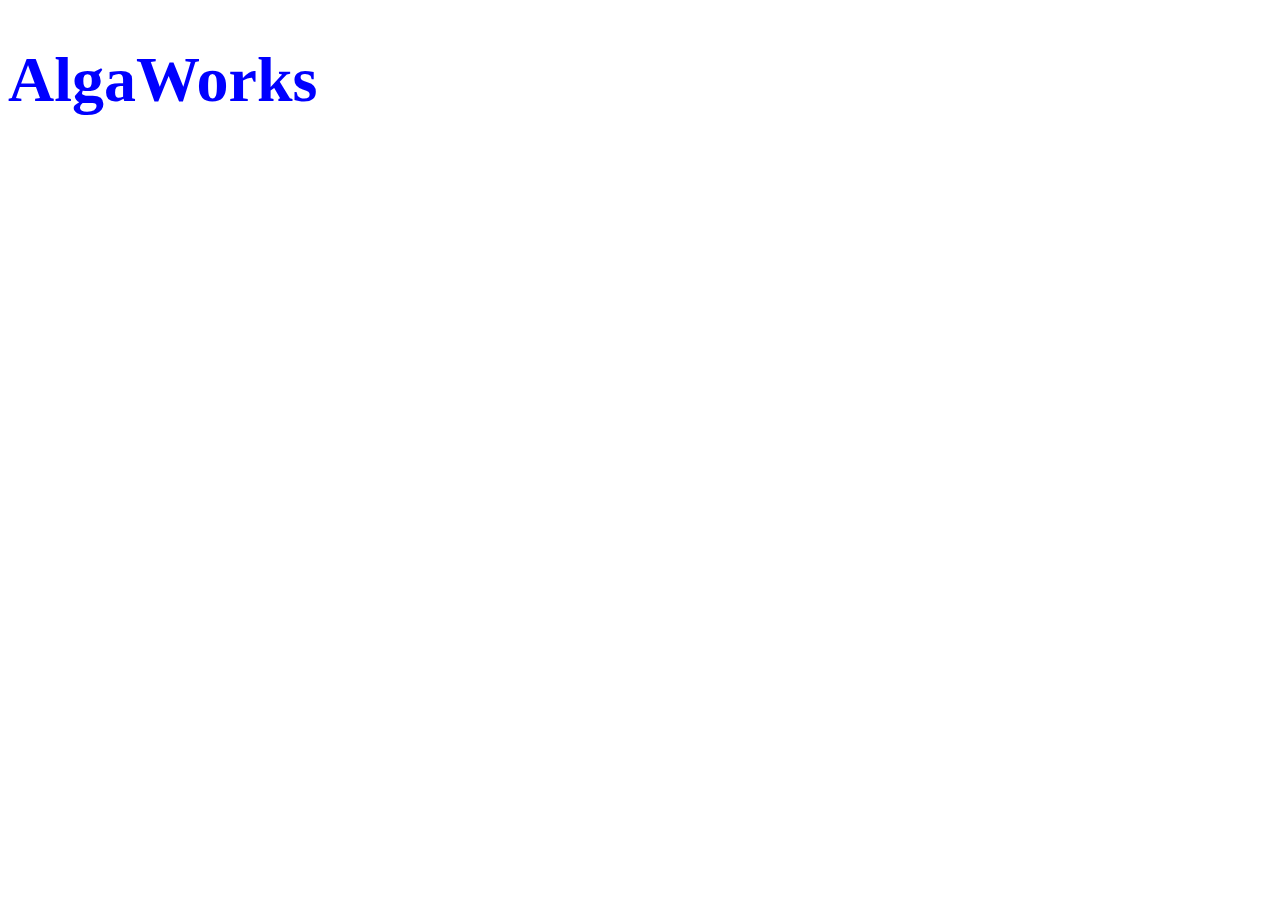
==== exemplo1.html @ ece4f88e "Aula 06-01 - Especificidade do CSS" ====
<!DOCTYPE html>
<html lang="pt-BR">
  <head>
    <meta charset="utf-8">

    <link rel="stylesheet" href="css/exemplo1.css">
  </head>
  <body>

    <h1 id="logo" class="amarelo">AlgaWorks</h1>

  </body>
</html>
---- css/exemplo1.css ----
body {
  font-size: 32px;
}

/*
h1 {
  color: red;
}
*/

#logo { /* 100 */
  color: green;
}

.amarelo { /* 010 */
  color: yellow;
}

h1 { /* 001 */
  color: blue !important;
}
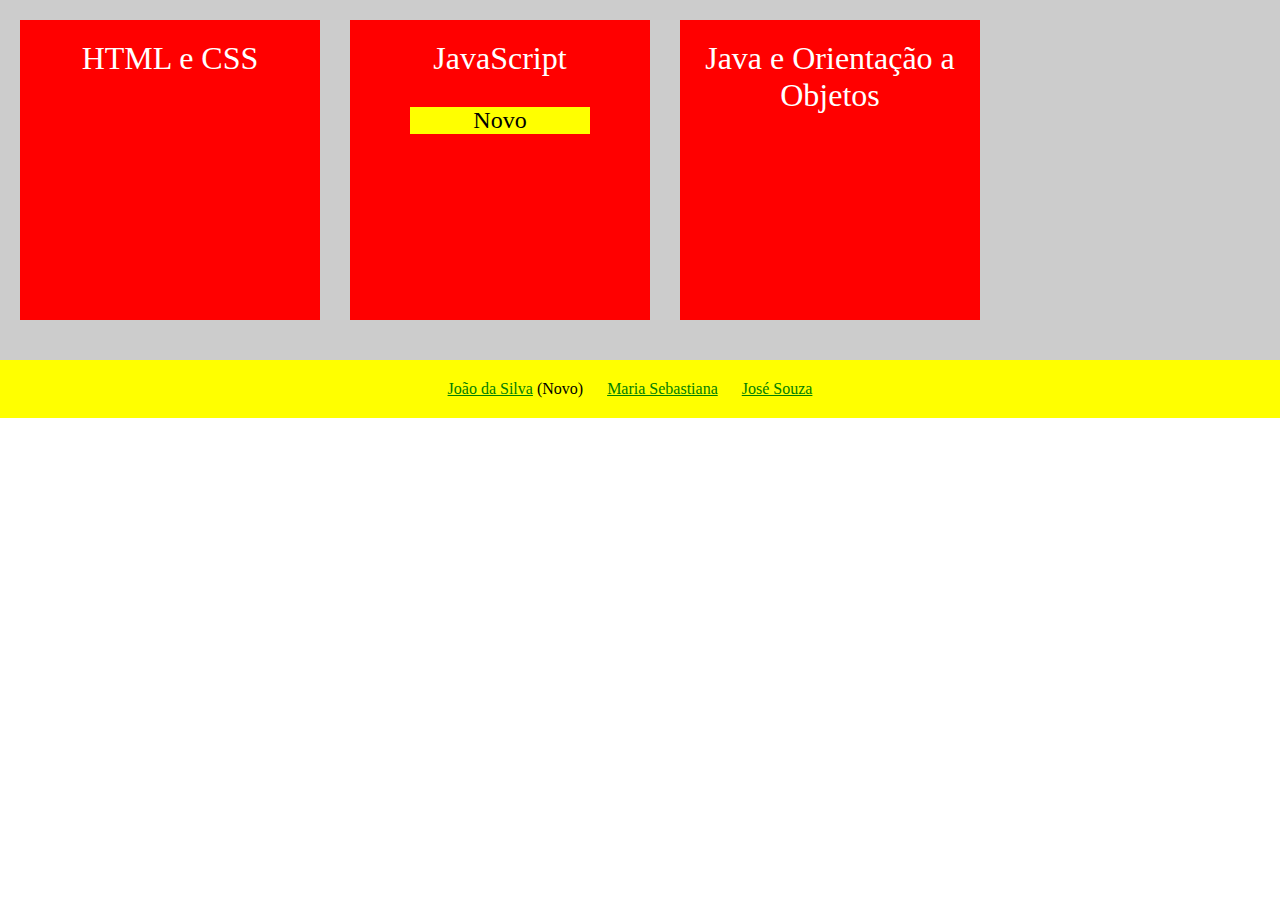
==== commit 3800eb92: "Aula 06-05 - Como usar BEM na prática" ====
--- a/exemplo1.html
+++ b/exemplo1.html
@@ -7,7 +7,21 @@
   </head>
   <body>
 
-    <h1 id="logo" class="amarelo">AlgaWorks</h1>
+    <div id="conteudo">
+      <ul>
+        <li><a href="#">HTML e CSS</a></li>
+        <li class="novo"><a href="#">JavaScript</a></li>
+        <li><a href="#">Java e Orientação a Objetos</a></li>
+      </ul>
+    </div>
+
+    <footer>
+      <ul class="usuarios">
+        <li class="novo2"><a href="#">João da Silva</a></li>
+        <li><a href="#">Maria Sebastiana</a></li>
+        <li><a href="#">José Souza</a></li>
+      </ul>
+    </footer>
 
   </body>
 </html>--- a/css/exemplo1.css
+++ b/css/exemplo1.css
@@ -1,21 +1,76 @@
-body {
-  font-size: 32px;
+* {
+  box-sizing: border-box;
 }
 
-/*
-h1 {
-  color: red;
+body {
+  margin: 0;
 }
-*/
 
-#logo { /* 100 */
+footer {
+  padding: 20px;
+  background-color: yellow;
+}
+
+#conteudo {
+  font-size: 32px;
+  background-color: #ccc;
+  padding: 20px;
+}
+
+#conteudo ul {
+  list-style: none;
+  margin: 0;
+  padding: 0;
+}
+
+#conteudo ul::after {
+  content: "";
+  display: block;
+  clear: both;
+}
+
+#conteudo ul li {
+  width: 300px;
+  height: 300px;
+  background-color: red;
+  margin-bottom: 20px;
+  float: left;
+  margin-right: 30px;
+  text-align: center;
+}
+
+#conteudo ul li a {
+  display: block;
+  color: #fff;
+  text-decoration: none;
+  padding-top: 20px;
+}
+
+.novo::after {
+  content: "Novo";
+  display: block;
+  font-size: 24px;
+  margin: 0 20%;
+  margin-top: 30px;
+  background-color: yellow;
+}
+
+.usuarios {
+  list-style: none;
+  margin: 0;
+  padding: 0;
+  text-align: center;
+}
+
+.usuarios li {
+  display: inline-block;
+  margin-right: 20px;
+}
+
+.usuarios li a {
   color: green;
 }
 
-.amarelo { /* 010 */
-  color: yellow;
-}
-
-h1 { /* 001 */
-  color: blue !important;
+.usuarios li.novo2::after {
+  content: " (Novo)";
 }